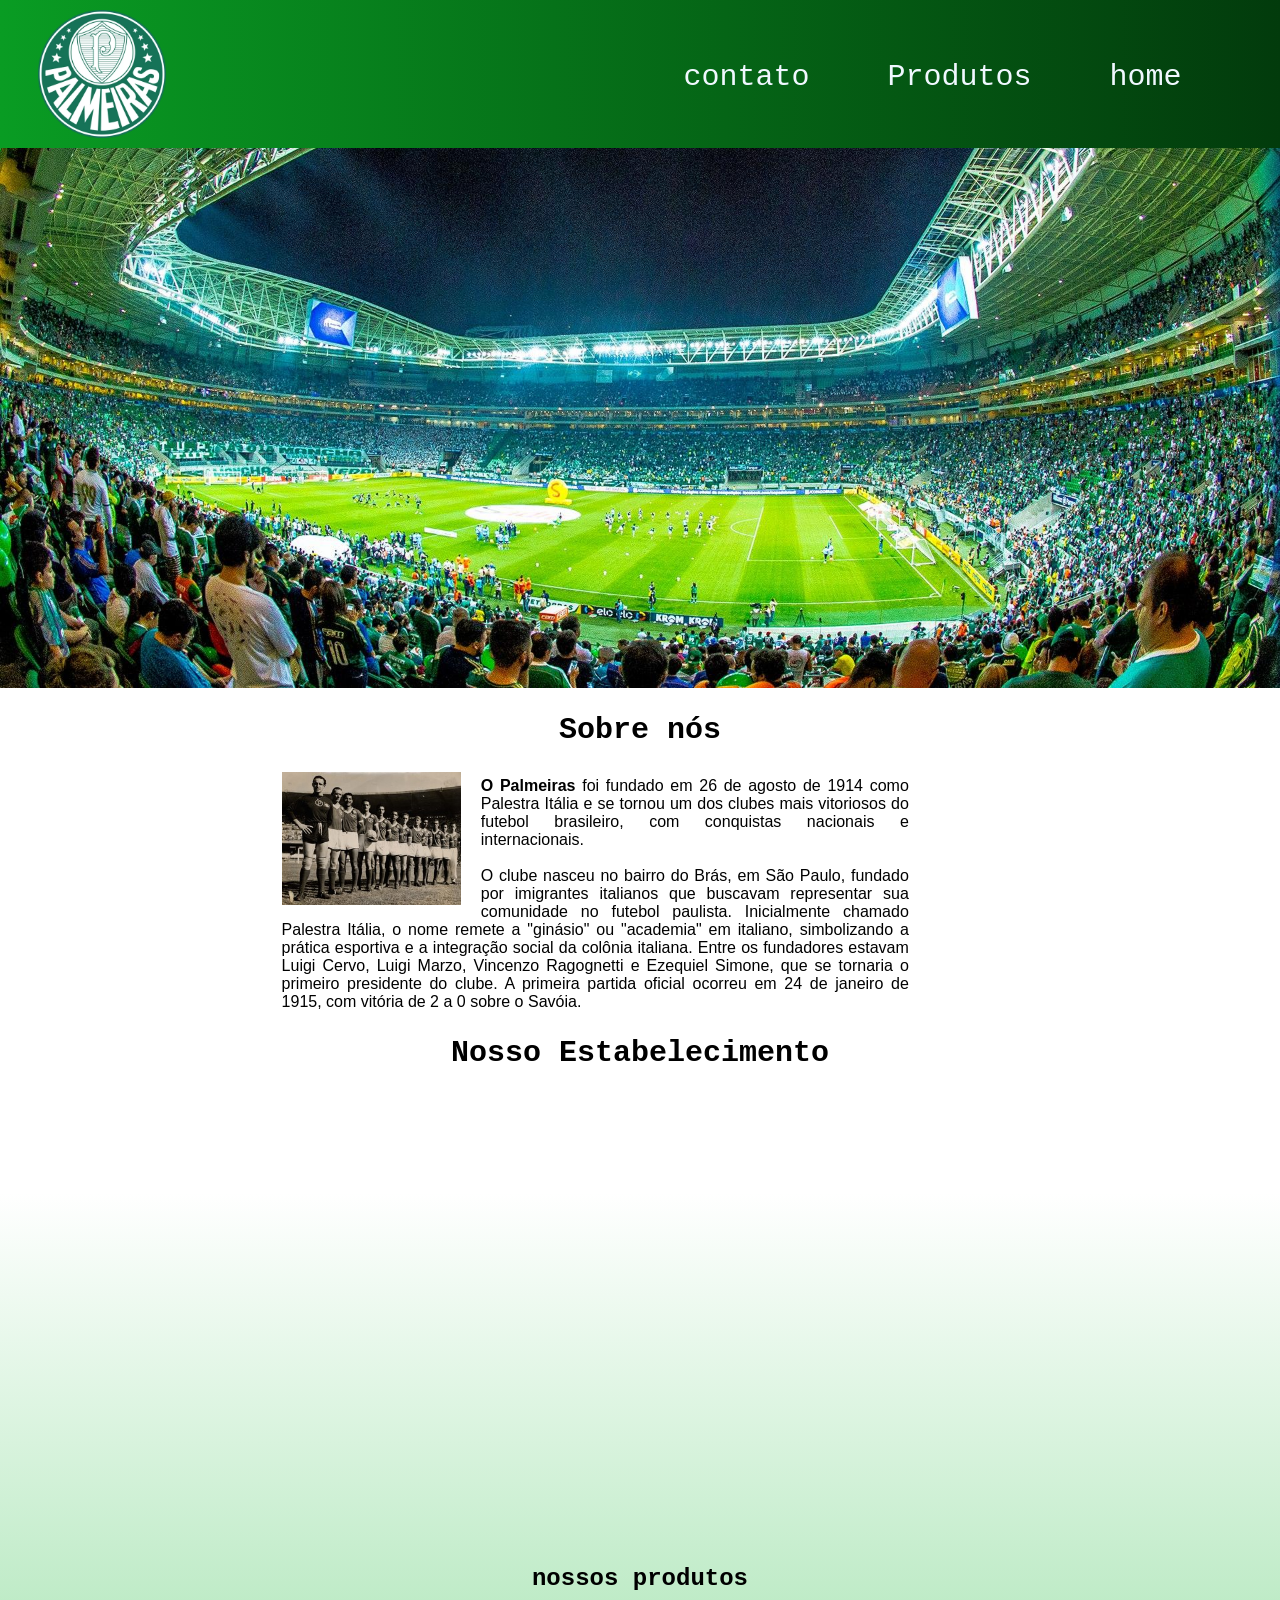
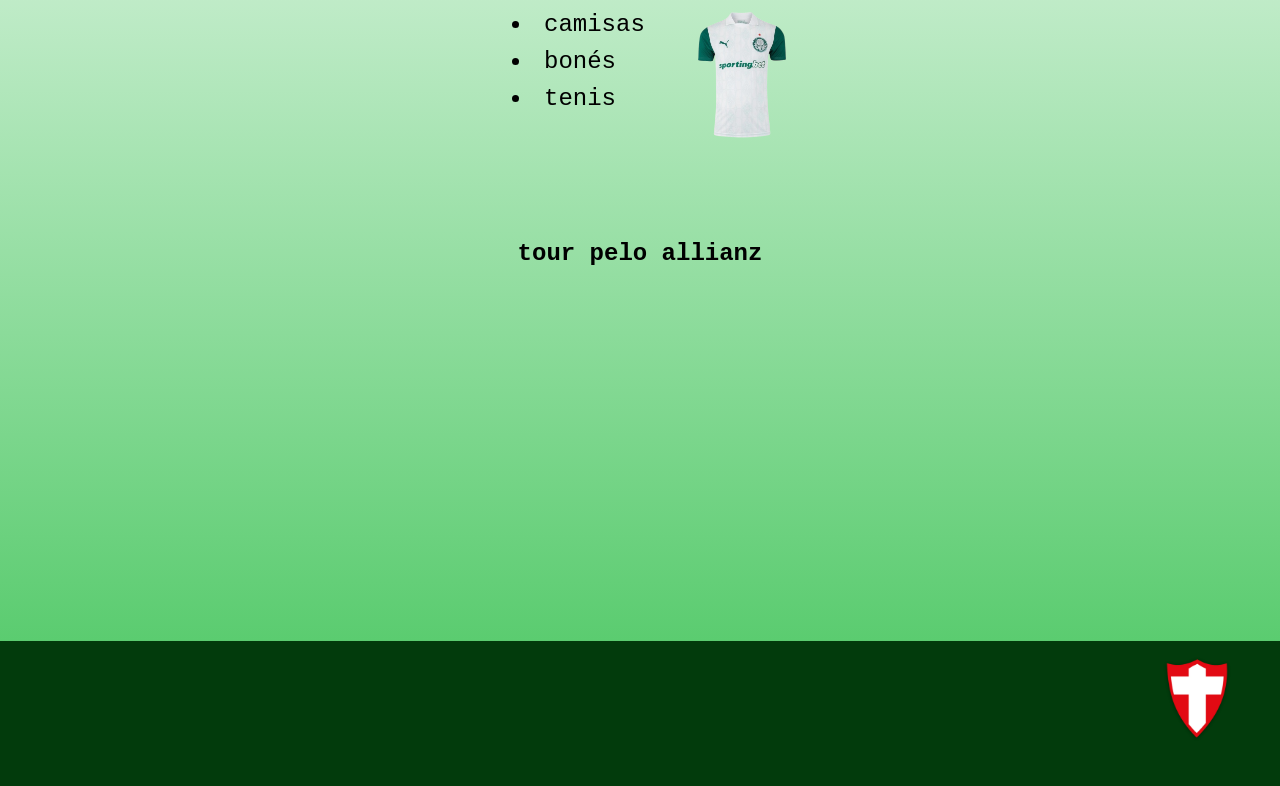
==== index.html @ cf6da600 "Add files via upload" ====
<html>
    <head>
        <link rel="stylesheet" href="css/estilo.css">
        <title>palmeiras</title>
    </head>
    <body>
        <header>
            <div class="divHeader">
                <img src="img/logo.webp" class="logo"/>
                <!--Lista de itens do menu-->
                <nav>
                    <ul>
                        <li>contato</li>
                        <li>Produtos</li>
                        <li>home</li>
                    </ul>
                </nav>
            </div>
        </header>
        <!--banner-->
        <img src="img/allianz.jpg" class="allianz"/>
        <main>
            <!--sobre nós-->
            <section class="sobrenos">
                <h2 class="titulo_sobrenos">Sobre nós</h2>
                <img src="img/elenco.jpg" class="elenco"/>
                <p class="paragrafosobrenos"> <strong>O Palmeiras</strong> foi fundado em 26 de agosto de 1914 como Palestra Itália e se tornou um dos clubes mais vitoriosos do futebol brasileiro, com conquistas nacionais e internacionais.
<br><br>
O clube nasceu no bairro do Brás, em São Paulo, fundado por imigrantes italianos que buscavam representar sua comunidade no futebol paulista. Inicialmente chamado Palestra Itália, o nome remete a "ginásio" ou "academia" em italiano, simbolizando a prática esportiva e a integração social da colônia italiana. Entre os fundadores estavam Luigi Cervo, Luigi Marzo, Vincenzo Ragognetti e Ezequiel Simone, que se tornaria o primeiro presidente do clube. A primeira partida oficial ocorreu em 24 de janeiro de 1915, com vitória de 2 a 0 sobre o Savóia.</p>
            </section>
            <!--nosso estabelecimento-->
            <section class="mapa">
                <h2 class="nosso_estabelecimento">Nosso Estabelecimento</h2>
                <iframe src="https://www.google.com/maps/embed?pb=!1m18!1m12!1m3!1d3658.1358517127
                014!2d-46.6810411237892!3d-23.52761576035509!2m3!1f0!2f0!3f0!3m2!1i1024!2i768!4f13
                .1!3m3!1m2!1s0x94ce57fd1d715d45%3A0x864e5421d6195cb1!2sAllianz%20Parque!5e0!3m2!1sp
                t-BR!2sbr!4v1772663719451!5m2!1spt-BR!2sbr" width="600" height="450" style="border:0;" allowfullscreen="" loading="lazy" referrerpolicy="no-referrer-when-downgrade"></iframe>
            
            </section class="produtos">
            <section class="nossos_produtos">
                <h2 class="titulo_np">nossos produtos</h2>
                <img src="img/camisa.png" class="camisa">
                <li class="lista lista1">camisas</li>
                <li class="lista lista2">bonés</li>
                <li class="lista lista3">tenis</li>
            </section>
        </main>
        <div class="video">
            <h2>tour pelo allianz</h2>
            <iframe width="560" height="315" src="https://www.youtube.com/embed/qmTZ6Gwr8Ng?si=TGHszI2ZmG1tW4S3" title="YouTube video player" frameborder="0" allow="accelerometer; autoplay; clipboard-write; encrypted-media; gyroscope; picture-in-picture; web-share" referrerpolicy="strict-origin-when-cross-origin" allowfullscreen></iframe>
        </div>
    
        <footer>
            <div class="div_footer">    
                <img src="img/savoia.webp" class="savoia">    
            </div>
        </footer>
    </body>
</html>
---- css/estilo.css ----
/*estilizaçao padrao da pagina*/
body{
    background: linear-gradient(#ffffff,white,#44c55c);
    margin: 0;
    font-family:'Courier New', Courier, monospace;

}
/*estilizaçao header da pagina */
header{
    background-image: linear-gradient(to right, #099C23,#023B0C);
    padding: 10px 0 10px 0;
    
}
.logo{
    width: 10%;
    margin-left: 3%;
}
nav{
    color: aliceblue;
    position: absolute;
    top: 20px;  
     font-size: 30;
     right: 3%;
}
nav li{
    display: inline;
    margin-right: 60px;
    
}
.divHeader{
    position: relative;
}
.allianz{
    width: 100%;
    height: 60%;
    object-fit: cover;
    object-position:bottom;

}

.elenco{
    
    width: 20%;
    margin-left: 10%;
    float: left;

    margin-right: 20px;

}
.sobrenos{
    width: 70%;   
    margin-left: 15%;
    text-align: justify;
}
.titulo_sobrenos{
    clear: left;
    text-align: center;
    font-size: 30;

}
.paragrafosobrenos{
    font-family: Arial, Helvetica, sans-serif;
    margin-right:20%;
    margin-left:10%;
    margin-top:30px;
}
.nosso_estabelecimento{
    text-align: center;
    font-size: 30;
}
.mapa{
    text-align: center;

}
.titulo_np{
    
    clear: right;
    text-align: center;
}
.lista{
    margin-left: 40%;
    font-size: 150%;
    margin-top: 10px;

}
.lista1{
    margin-top: 0%;
}
.camisa{
    float: right;
    margin-right: 37%;
    width: 10%;
}
.savoia{
    width: 10%;
    margin-left: 90%;
}
footer{
    width: 100%;
    background: #023B0C;
    padding: 1% 0% 1% 0%;
    margin-top: 3%;
}
.savoia{
    margin-bottom: 30px;
    width: 7%;
}
.video{
    margin-top: 10%;
    text-align: center;
}
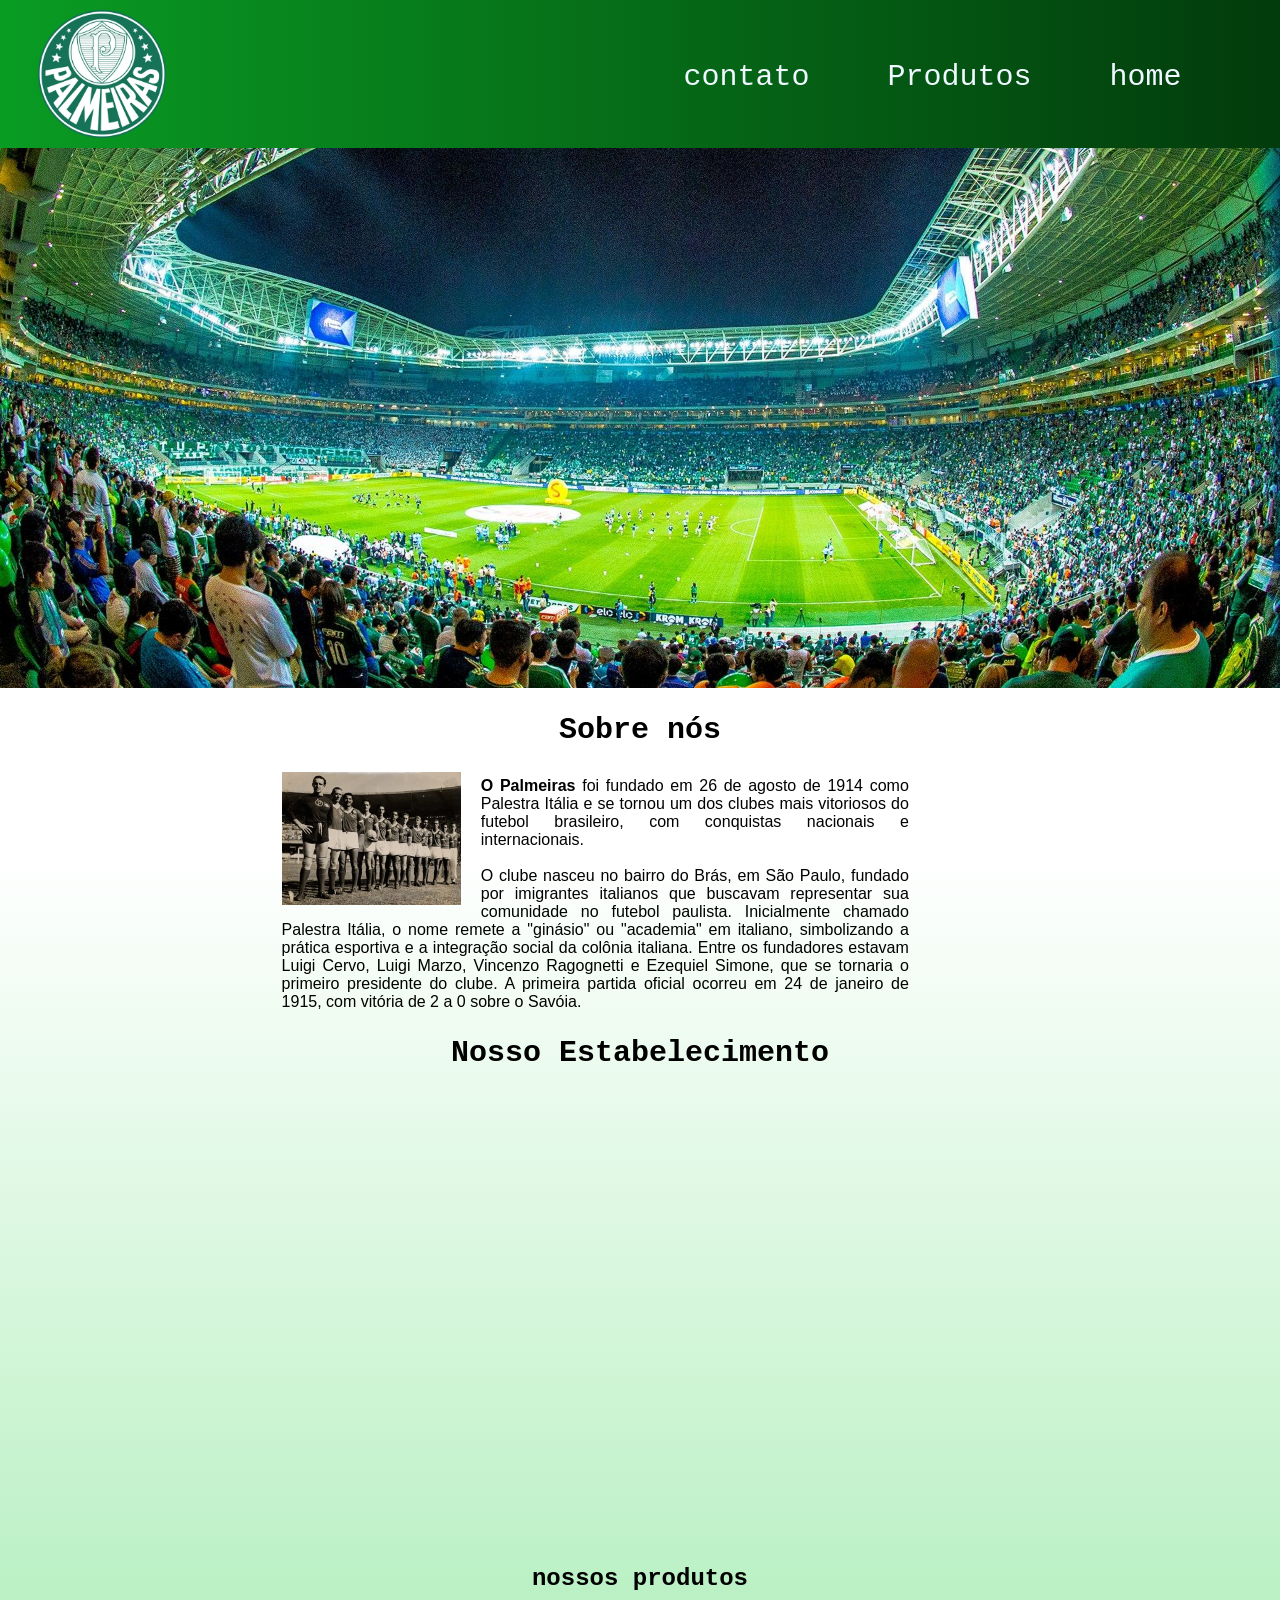
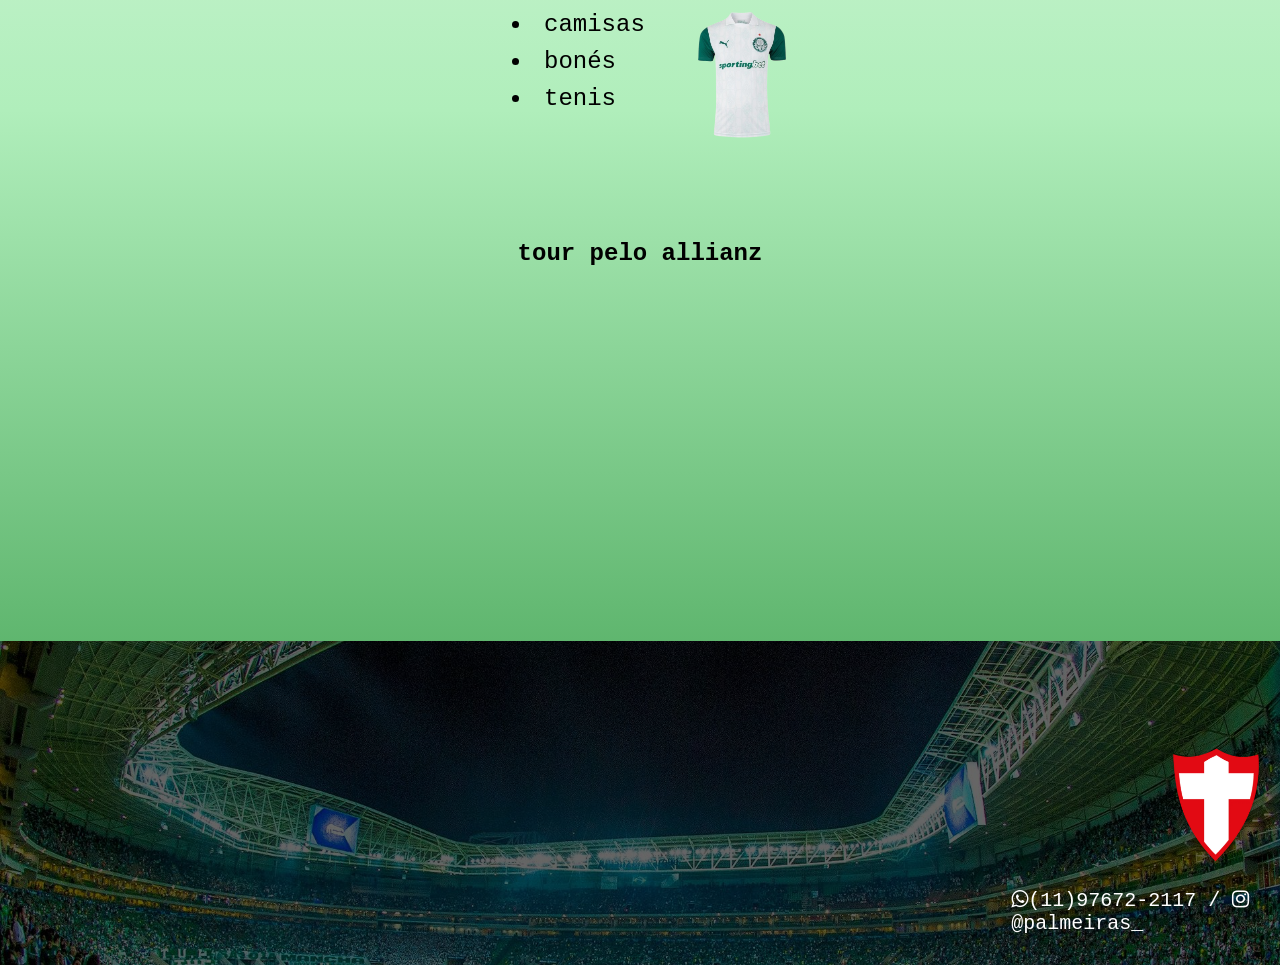
==== commit 8e998064: "Add files via upload" ====
--- a/index.html
+++ b/index.html
@@ -1,6 +1,7 @@
 <html>
     <head>
         <link rel="stylesheet" href="css/estilo.css">
+        <link rel="stylesheet" href="https://maxcdn.bootstrapcdn.com/font-awesome/4.5.0/css/font-awesome.min.css">
         <title>palmeiras</title>
     </head>
     <body>
@@ -54,6 +55,8 @@
             <div class="div_footer">    
                 <img src="img/savoia.webp" class="savoia">    
             </div>
+            <p class="contatos">
+                <a href="https://wa.me/5511976722117" target="_blank"><i class="fa fa-whatsapp"></i>(11)97672-2117</a> / <a href="https://instagram.com/palmeiras" target="_blank"><i class="fa fa-instagram"></i> @palmeiras_</a></p>
         </footer>
     </body>
 </html>
--- a/css/estilo.css
+++ b/css/estilo.css
@@ -1,6 +1,6 @@
 /*estilizaçao padrao da pagina*/
 body{
-    background: linear-gradient(#ffffff,white,#44c55c);
+    background: linear-gradient(#ffffff,white,#b0eebb,#2e9440);
     margin: 0;
     font-family:'Courier New', Courier, monospace;
 
@@ -96,19 +96,31 @@
     margin-left: 90%;
 }
 footer{
+    background: url(../img/allianz.jpg);
+    background-size: cover;
+    background-position: center;
+    background-color: rgba(0,0,0,0.6);
+    background-blend-mode: darken;
     width: 100%;
-    background: #023B0C;
-    padding: 1% 0% 1% 0%;
+    padding: 100px 10px 10px 0;
     margin-top: 3%;
 }
 .savoia{
-    margin-bottom: 30px;
-    width: 7%;
+    width: 10%;
 }
 .video{
     margin-top: 10%;
     text-align: center;
 }
+footer p{
+    color: #ffffff;
+    font-size: 20;
+    padding-left: 79%;
+}
+footer a{
+    color: #ffffff;
+    text-decoration: none;
+}
 
 
 
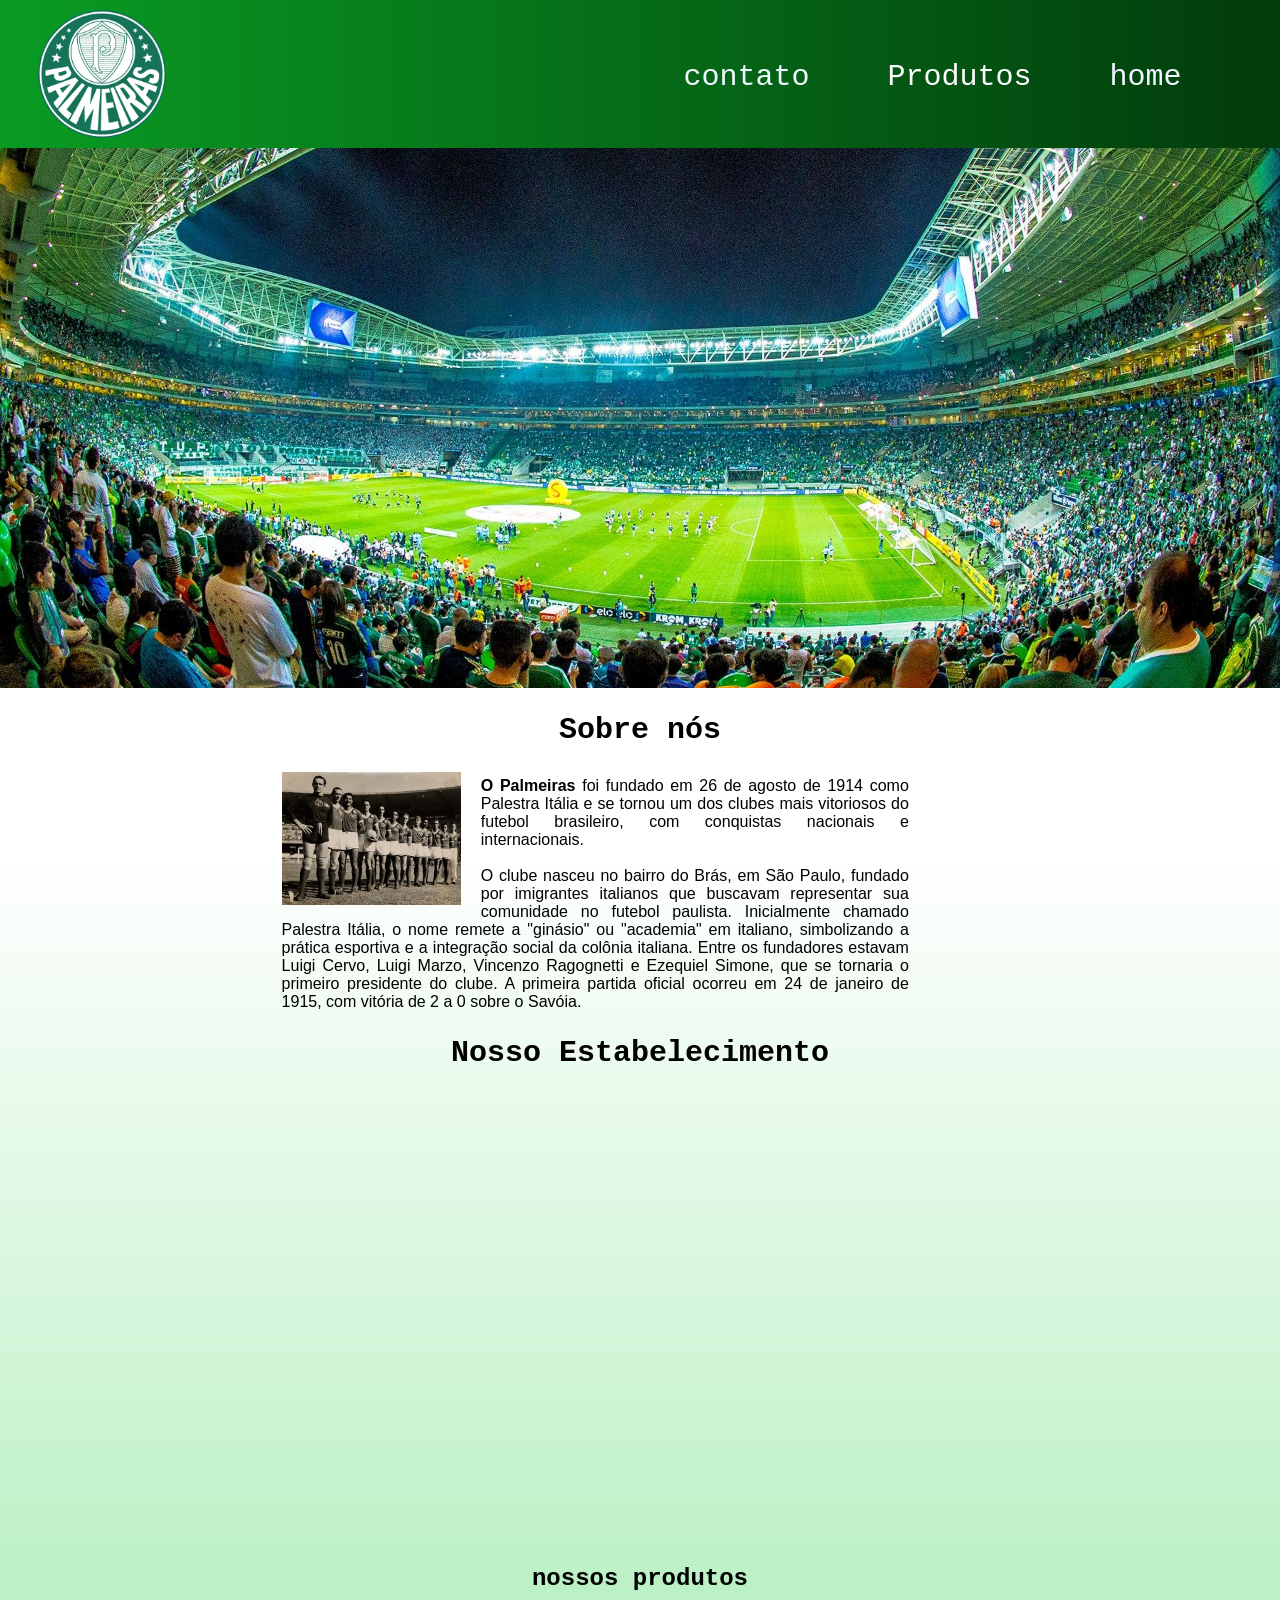
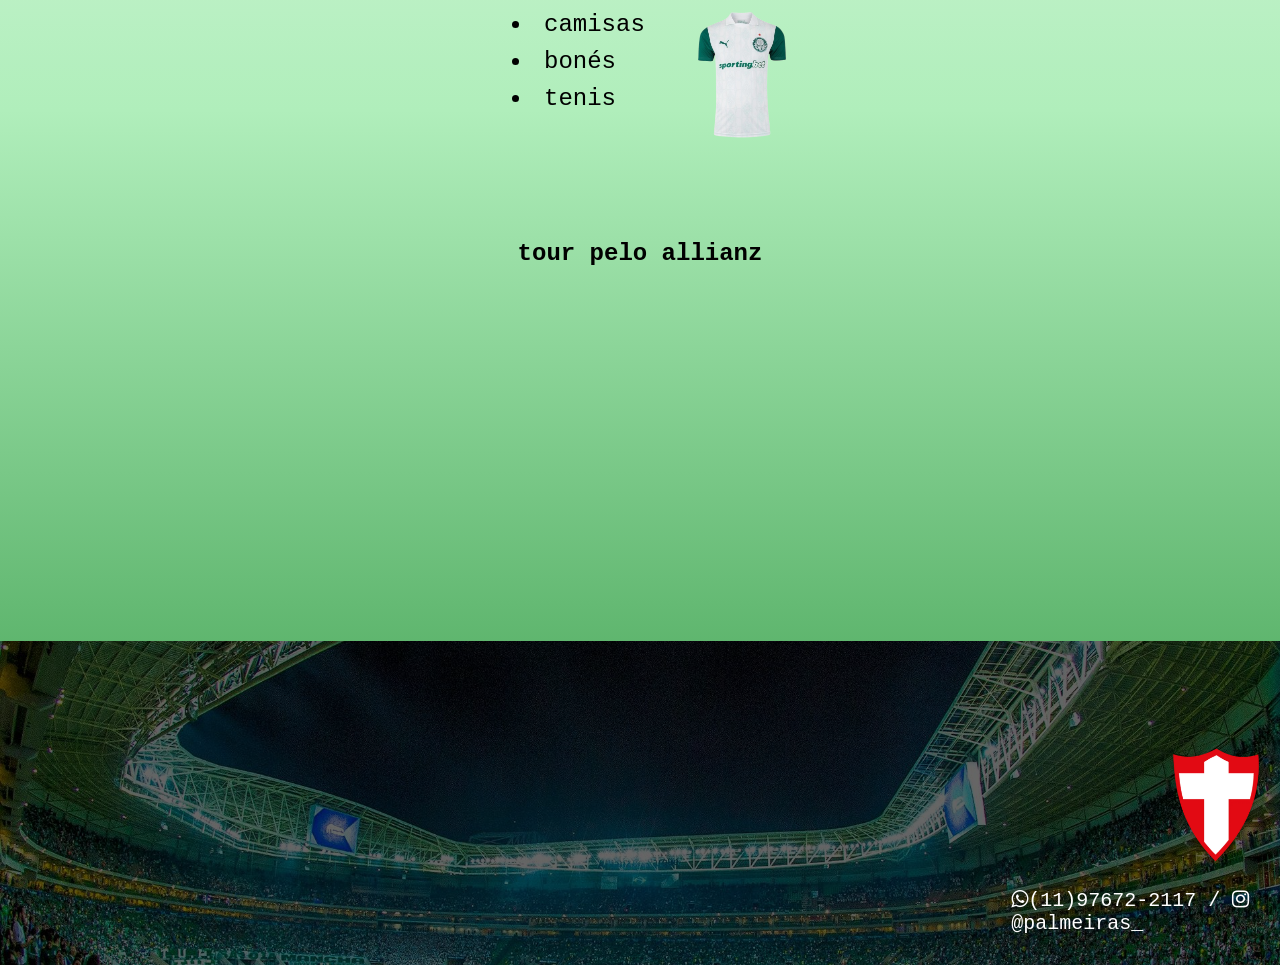
==== commit ad4707df: "Add files via upload" ====
--- a/index.html
+++ b/index.html
@@ -12,7 +12,7 @@
                 <nav>
                     <ul>
                         <li>contato</li>
-                        <li>Produtos</li>
+                        <li><a href="/paginas/produtos.html" >Produtos</a></li>
                         <li>home</li>
                     </ul>
                 </nav>
--- a/css/estilo.css
+++ b/css/estilo.css
@@ -10,6 +10,11 @@
     background-image: linear-gradient(to right, #099C23,#023B0C);
     padding: 10px 0 10px 0;
     
+}
+header a{
+    text-decoration: none;
+    color: #ffffff;
+
 }
 .logo{
     width: 10%;
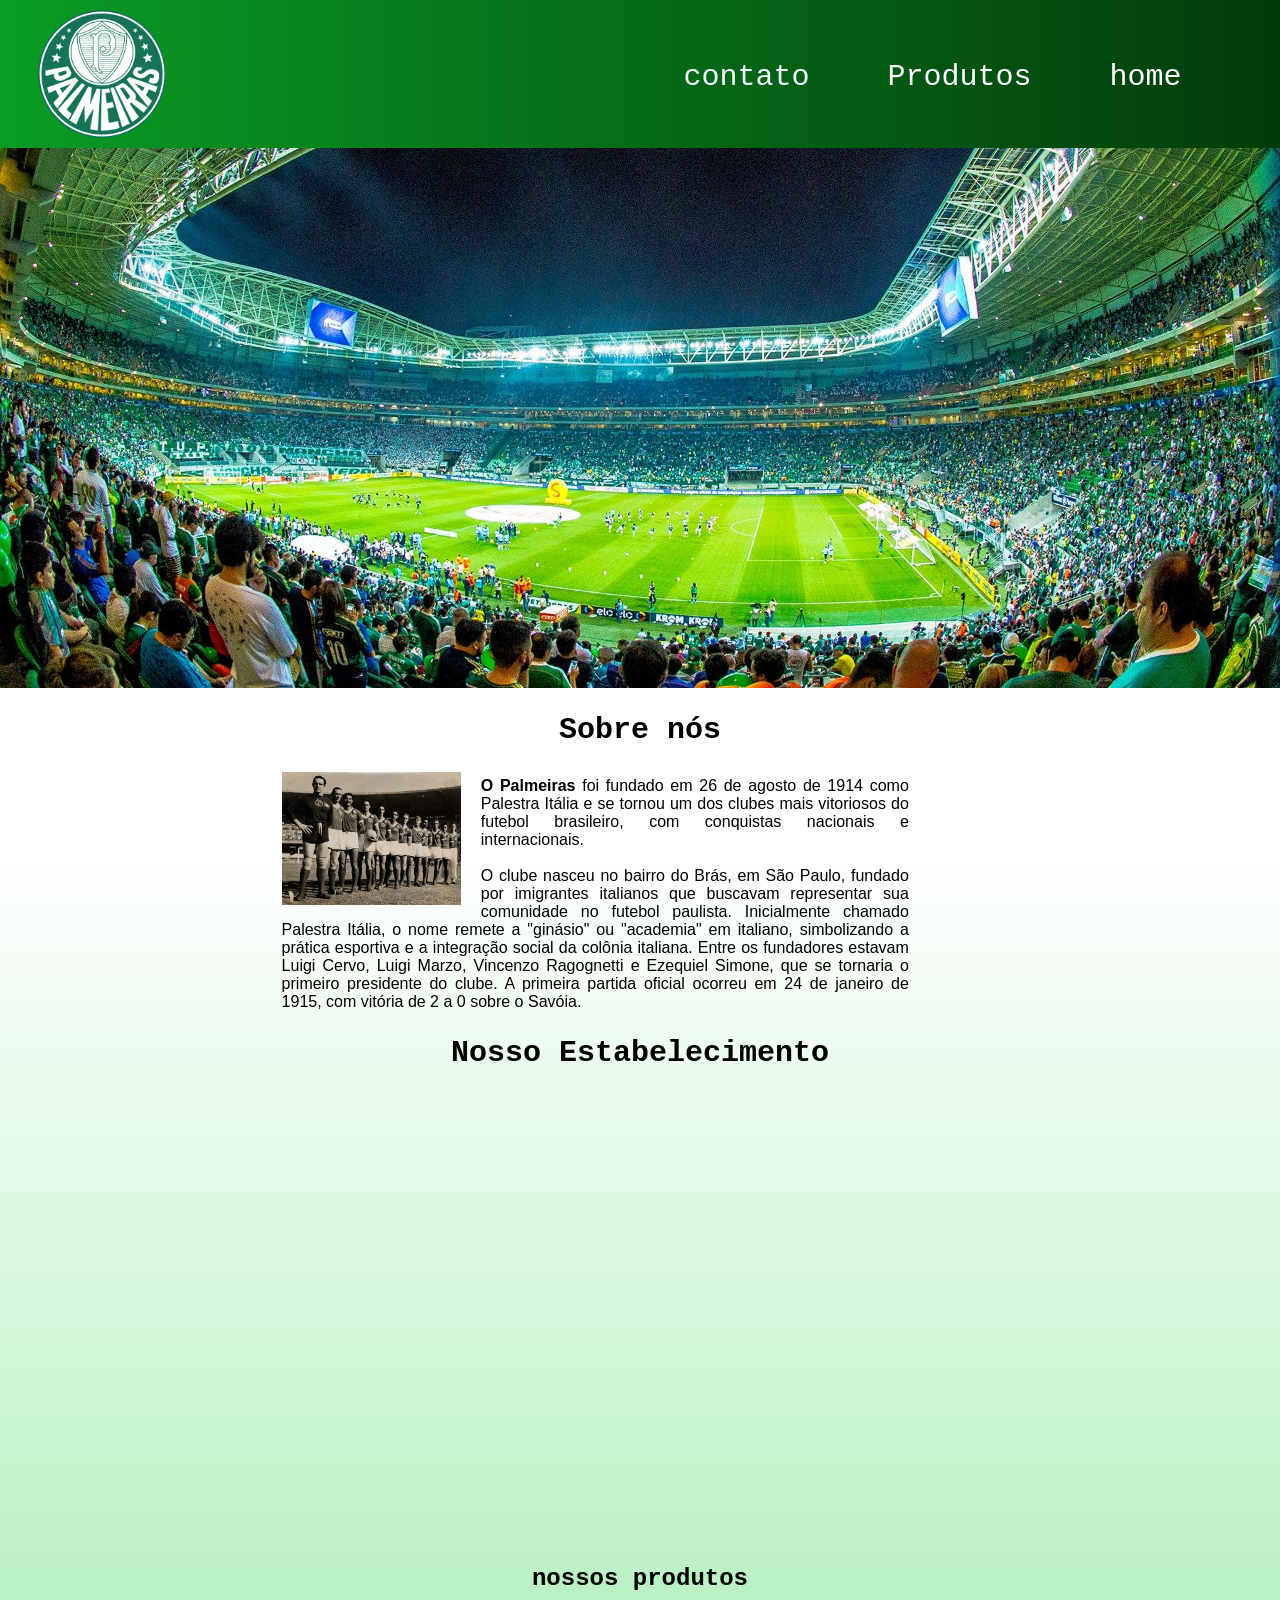
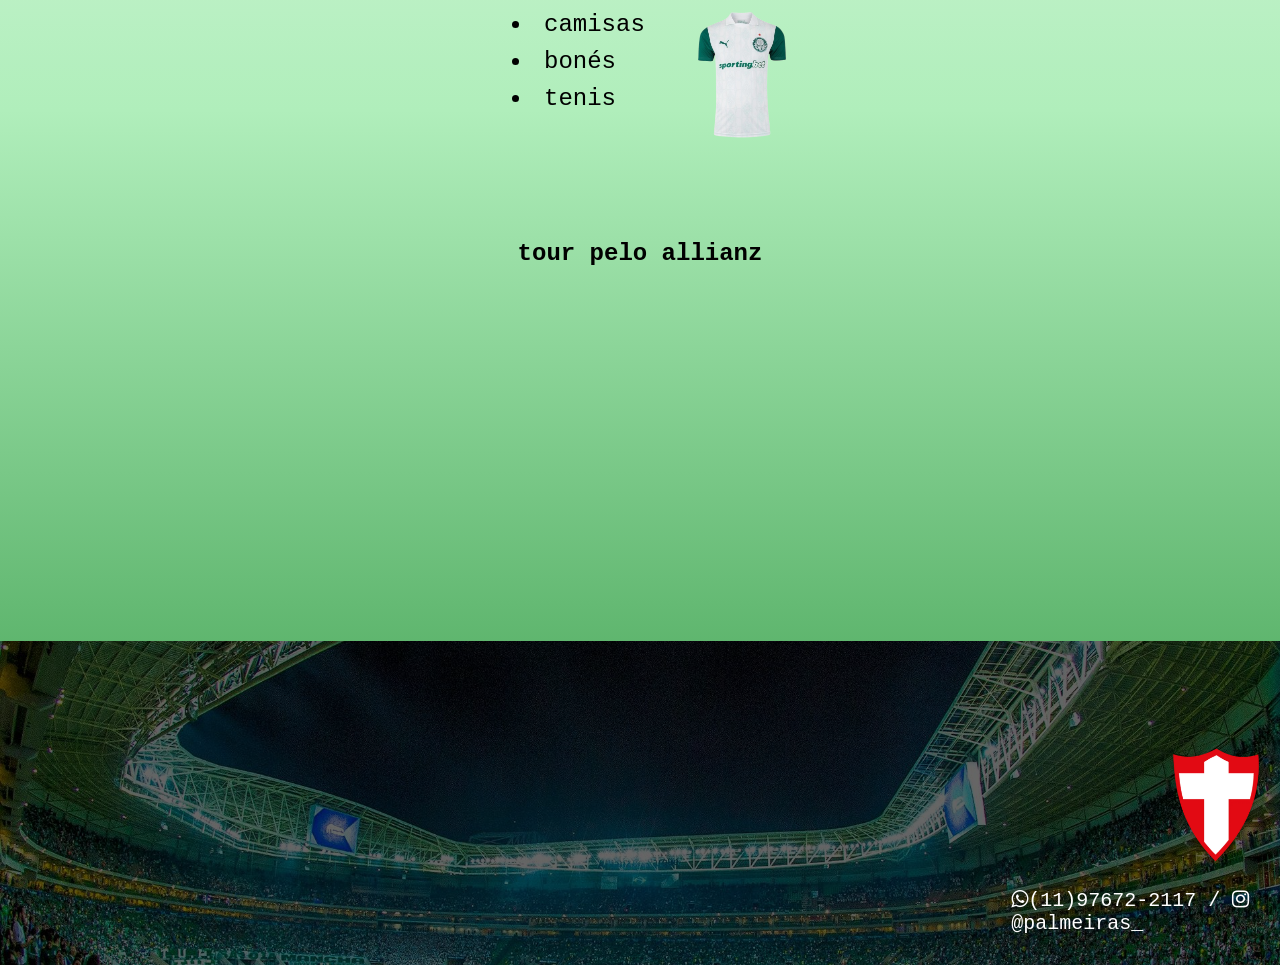
==== commit 8146d47d: "Add files via upload" ====
--- a/index.html
+++ b/index.html
@@ -13,7 +13,7 @@
                     <ul>
                         <li>contato</li>
                         <li><a href="/paginas/produtos.html" >Produtos</a></li>
-                        <li>home</li>
+                        <li><a href="index.html">home</a></li>
                     </ul>
                 </nav>
             </div>
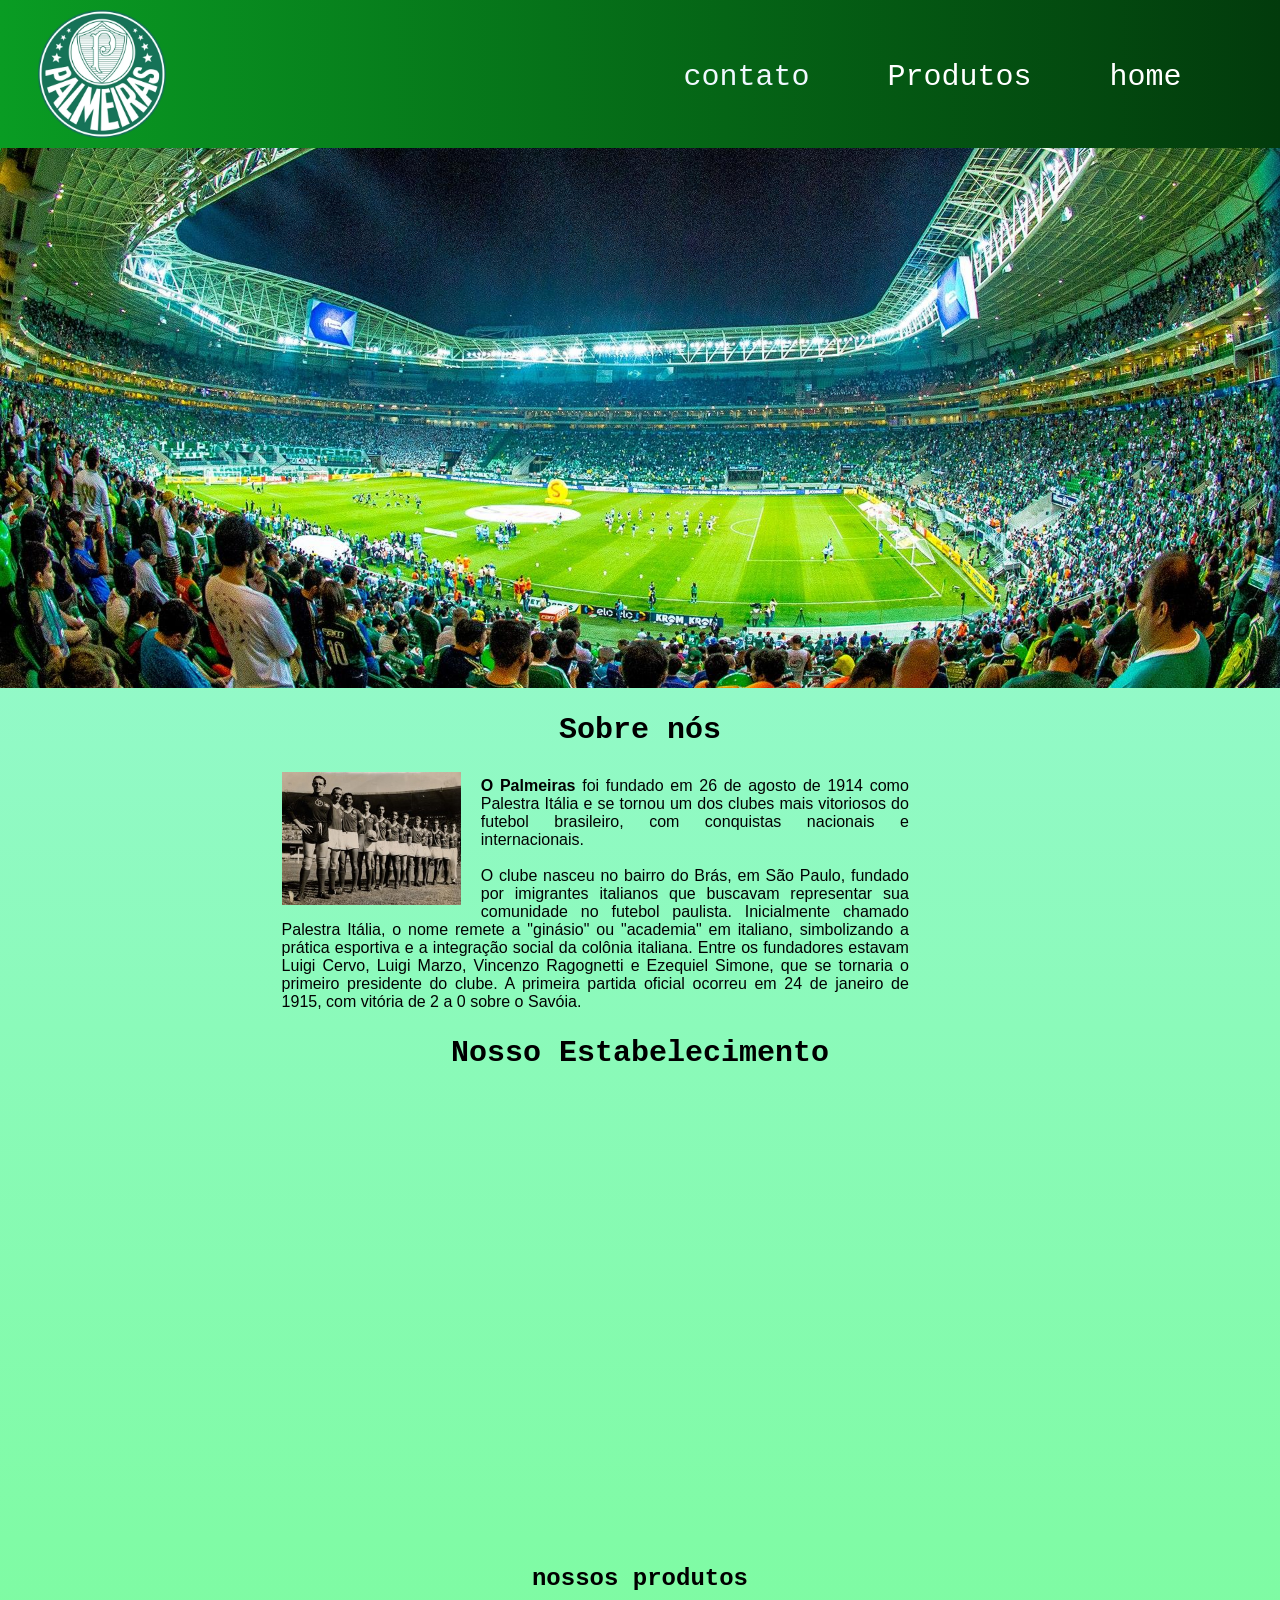
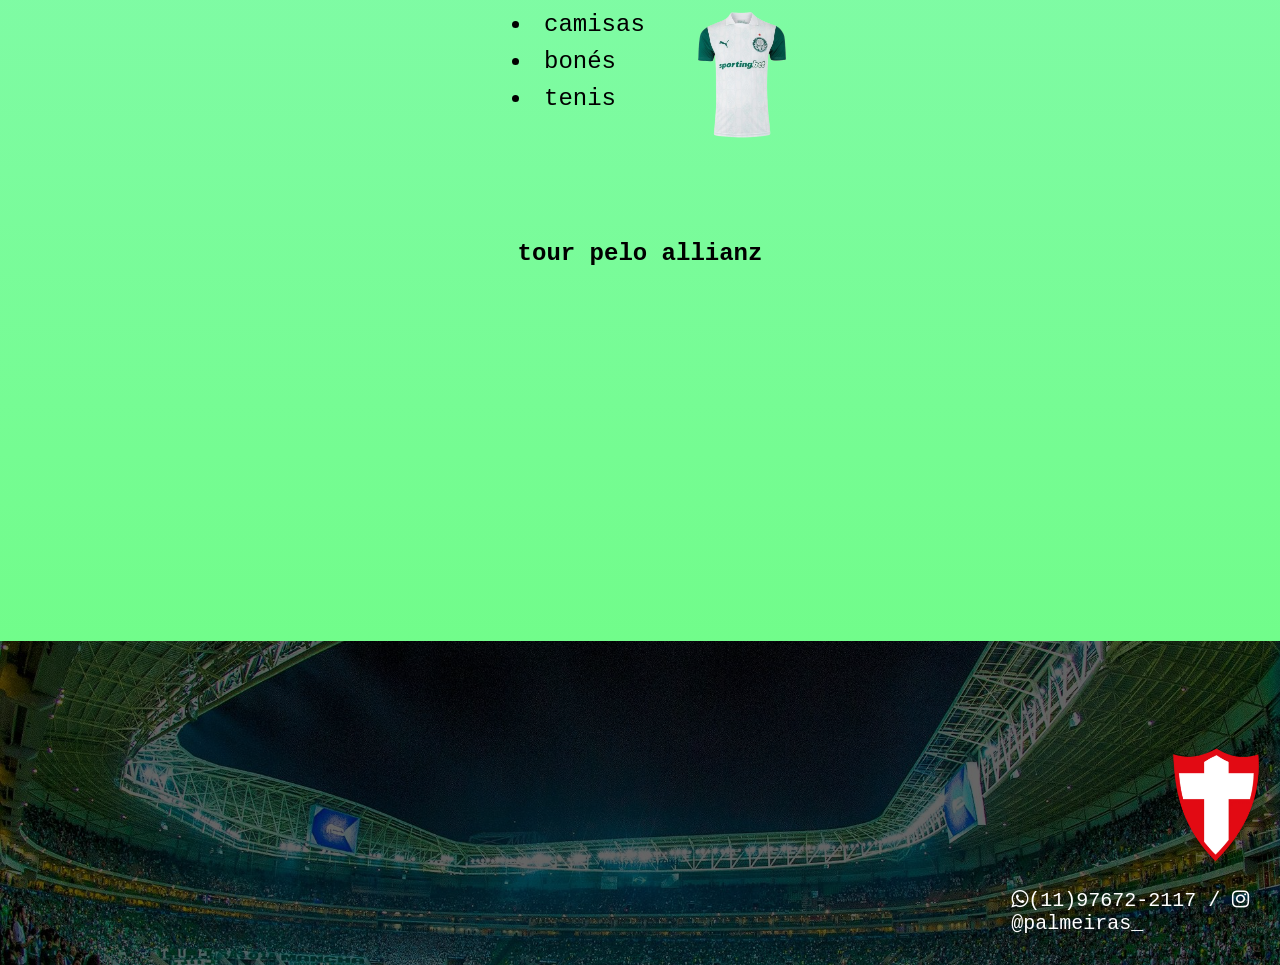
==== commit 6c37bab1: "Add files via upload" ====
--- a/index.html
+++ b/index.html
@@ -1,5 +1,6 @@
 <html>
     <head>
+        
         <link rel="stylesheet" href="css/estilo.css">
         <link rel="stylesheet" href="https://maxcdn.bootstrapcdn.com/font-awesome/4.5.0/css/font-awesome.min.css">
         <title>palmeiras</title>
@@ -12,7 +13,7 @@
                 <nav>
                     <ul>
                         <li>contato</li>
-                        <li><a href="/paginas/produtos.html" >Produtos</a></li>
+                        <li><a href="paginas/produtos.html" >Produtos</a></li>
                         <li><a href="index.html">home</a></li>
                     </ul>
                 </nav>
--- a/css/estilo.css
+++ b/css/estilo.css
@@ -1,6 +1,6 @@
 /*estilizaçao padrao da pagina*/
 body{
-    background: linear-gradient(#ffffff,white,#b0eebb,#2e9440);
+    background: linear-gradient(rgb(161, 248, 226),rgb(106, 253, 126));
     margin: 0;
     font-family:'Courier New', Courier, monospace;
 
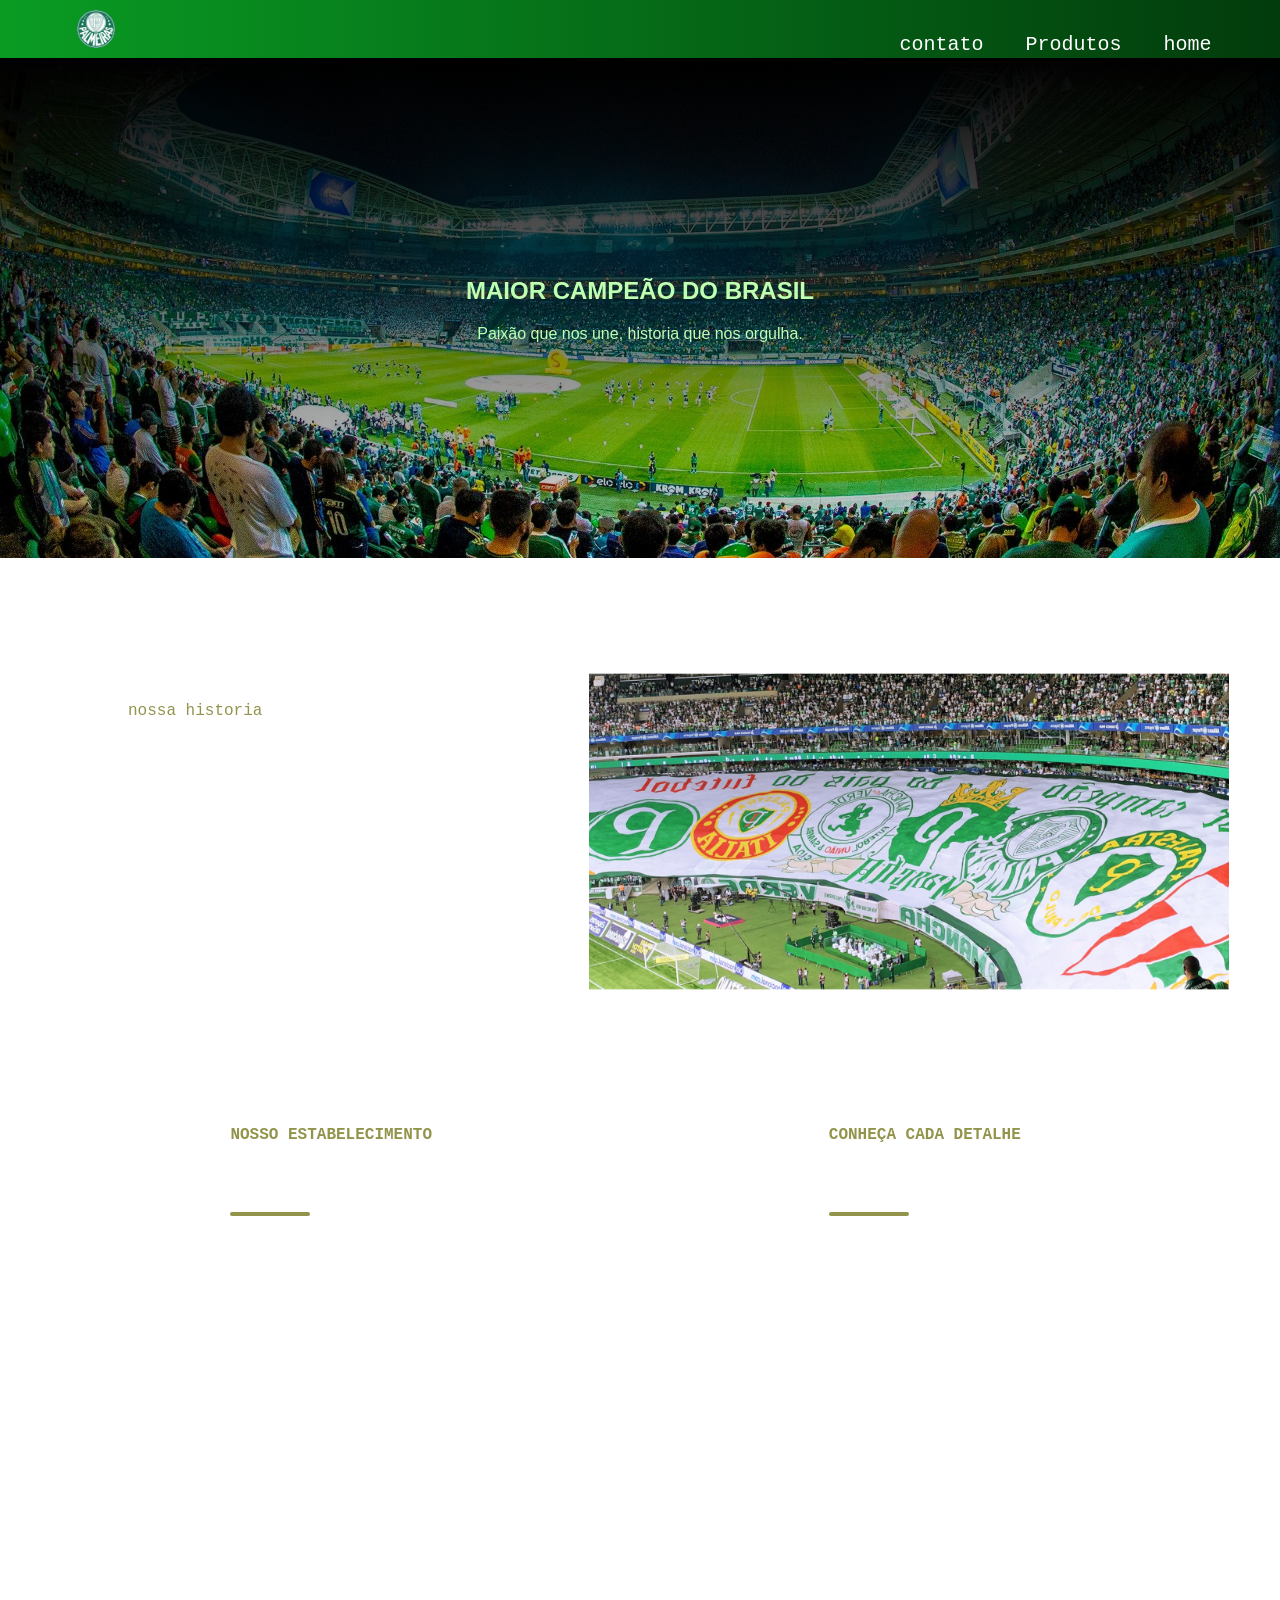
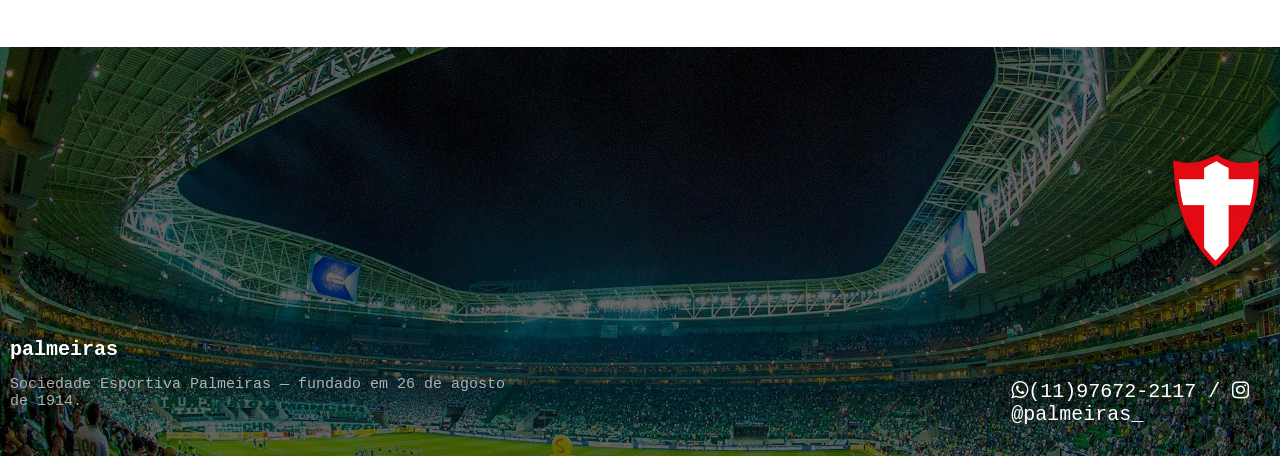
==== commit 49da5c09: "Add files via upload" ====
--- a/index.html
+++ b/index.html
@@ -12,7 +12,7 @@
                 <!--Lista de itens do menu-->
                 <nav>
                     <ul>
-                        <li>contato</li>
+                        <li><a href="paginas/contatos.html">contato</a></li>
                         <li><a href="paginas/produtos.html" >Produtos</a></li>
                         <li><a href="index.html">home</a></li>
                     </ul>
@@ -20,41 +20,74 @@
             </div>
         </header>
         <!--banner-->
-        <img src="img/allianz.jpg" class="allianz"/>
-        <main>
-            <!--sobre nós-->
-            <section class="sobrenos">
-                <h2 class="titulo_sobrenos">Sobre nós</h2>
-                <img src="img/elenco.jpg" class="elenco"/>
-                <p class="paragrafosobrenos"> <strong>O Palmeiras</strong> foi fundado em 26 de agosto de 1914 como Palestra Itália e se tornou um dos clubes mais vitoriosos do futebol brasileiro, com conquistas nacionais e internacionais.
-<br><br>
-O clube nasceu no bairro do Brás, em São Paulo, fundado por imigrantes italianos que buscavam representar sua comunidade no futebol paulista. Inicialmente chamado Palestra Itália, o nome remete a "ginásio" ou "academia" em italiano, simbolizando a prática esportiva e a integração social da colônia italiana. Entre os fundadores estavam Luigi Cervo, Luigi Marzo, Vincenzo Ragognetti e Ezequiel Simone, que se tornaria o primeiro presidente do clube. A primeira partida oficial ocorreu em 24 de janeiro de 1915, com vitória de 2 a 0 sobre o Savóia.</p>
-            </section>
-            <!--nosso estabelecimento-->
-            <section class="mapa">
-                <h2 class="nosso_estabelecimento">Nosso Estabelecimento</h2>
-                <iframe src="https://www.google.com/maps/embed?pb=!1m18!1m12!1m3!1d3658.1358517127
-                014!2d-46.6810411237892!3d-23.52761576035509!2m3!1f0!2f0!3f0!3m2!1i1024!2i768!4f13
-                .1!3m3!1m2!1s0x94ce57fd1d715d45%3A0x864e5421d6195cb1!2sAllianz%20Parque!5e0!3m2!1sp
-                t-BR!2sbr!4v1772663719451!5m2!1spt-BR!2sbr" width="600" height="450" style="border:0;" allowfullscreen="" loading="lazy" referrerpolicy="no-referrer-when-downgrade"></iframe>
+        <section class="banner">   
+            <div class="degrade"></div>
             
-            </section class="produtos">
-            <section class="nossos_produtos">
-                <h2 class="titulo_np">nossos produtos</h2>
-                <img src="img/camisa.png" class="camisa">
-                <li class="lista lista1">camisas</li>
-                <li class="lista lista2">bonés</li>
-                <li class="lista lista3">tenis</li>
-            </section>
-        </main>
-        <div class="video">
-            <h2>tour pelo allianz</h2>
-            <iframe width="560" height="315" src="https://www.youtube.com/embed/qmTZ6Gwr8Ng?si=TGHszI2ZmG1tW4S3" title="YouTube video player" frameborder="0" allow="accelerometer; autoplay; clipboard-write; encrypted-media; gyroscope; picture-in-picture; web-share" referrerpolicy="strict-origin-when-cross-origin" allowfullscreen></iframe>
-        </div>
-    
+            <img src="img/allianz.jpg" class="allianz"/>
+            <div class="texto">
+                <h1>MAIOR CAMPEÃO DO BRASIL</h1>
+                <p>Paixão que nos une, historia que nos orgulha.</p>
+            </div>
+        </section>
+        
+        <!--sobre nós-->
+        <section class="sobre_nos"> 
+            <div>
+                <p class="p">nossa historia</p>
+                
+                <h1>Sobre o palmeiras</h1>
+                <div class="linha2"></div>
+                <p>
+                    A Sociedade Esportiva Palmeiras é um dos maiores clubes do Brasil e do mundo.
+                    Fundado em 1914, o Verdão construiu uma história marcada por títulos,
+                    paixão e uma torcida que nunca abandona.
+                </p>
+
+                <p>
+                    Conhecido como Maior Campeão do Brasil, o Palmeiras possui conquistas
+                    nacionais e internacionais inesquecíveis, além de um dos estádios
+                    mais modernos da América Latina: o Allianz Parque.
+                </p>
+            </div>
+
+                <img src="./img/torcida.png">
+        </section>
+
+        
+        
+        <!--mapa e video-->
+        
+        <section class="container">
+
+            <div class="mapa">
+                <h4>NOSSO ESTABELECIMENTO</h4>
+                <h1 class="palavra">aonde estamos</h1>
+                <div class="linha"></div>
+                <p class="palavra">Venha nos visitar! Estamos localizados em uma região de fácil acesso.</p>
+                <iframe src="https://www.google.com/maps/embed?pb=!1m18!1m12!1m3!1d3658.1360212796044!2d-46.68099702391547!3d-23.527609660354507!2m3!1f0!2f0!3f0!3m2!1i1024!2i768!4f13.1!3m3!1m2!1s0x94ce590029f3d141%3A0x4320a0089439e950!2sNubank%20Parque!5e0!3m2!1spt-BR!2sbr!4v1779381804467!5m2!1spt-BR!2sbr" width="560" height="315" style="border:0;" allowfullscreen="" loading="lazy" referrerpolicy="no-referrer-when-downgrade"></iframe>
+            </div>
+
+            <div class="video">
+                <h4>CONHEÇA CADA DETALHE</h4>
+                <h1 class="palavra">Tour pelo nosso espaço</h1>
+                <div class="linha"></div>
+
+                <p class="palavra">
+                    Assista ao vídeo e descubra cada detalhe do nosso estabelecimento.
+                </p>
+                <iframe width="560" height="315" src="https://www.youtube.com/embed/qmTZ6Gwr8Ng?si=SeiMZxYNm8rrXiae" title="YouTube video player" frameborder="0" allow="accelerometer; autoplay; clipboard-write; encrypted-media; gyroscope; picture-in-picture; web-share" referrerpolicy="strict-origin-when-cross-origin" allowfullscreen></iframe>
+            </div>
+
+        </section>
+
+
         <footer>
             <div class="div_footer">    
                 <img src="img/savoia.webp" class="savoia">    
+            </div>
+            <div class="palmeiras">
+                <h1>palmeiras</h1>
+                <p>Sociedade Esportiva Palmeiras — fundado em 26 de agosto de 1914.</p>
             </div>
             <p class="contatos">
                 <a href="https://wa.me/5511976722117" target="_blank"><i class="fa fa-whatsapp"></i>(11)97672-2117</a> / <a href="https://instagram.com/palmeiras" target="_blank"><i class="fa fa-instagram"></i> @palmeiras_</a></p>
--- a/css/estilo.css
+++ b/css/estilo.css
@@ -1,6 +1,6 @@
 /*estilizaçao padrao da pagina*/
 body{
-    background: linear-gradient(rgb(161, 248, 226),rgb(106, 253, 126));
+    background-image: radial-gradient(#1b550b);
     margin: 0;
     font-family:'Courier New', Courier, monospace;
 
@@ -17,19 +17,19 @@
 
 }
 .logo{
-    width: 10%;
-    margin-left: 3%;
+    width: 3%;
+    margin-left: 6%;
 }
 nav{
     color: aliceblue;
     position: absolute;
-    top: 20px;  
-     font-size: 30;
+    top: 3px;  
+     font-size: 20;
      right: 3%;
 }
 nav li{
     display: inline;
-    margin-right: 60px;
+    margin-right: 30px;
     
 }
 .divHeader{
@@ -42,63 +42,121 @@
     object-position:bottom;
 
 }
+.banner{
+    position: relative;
 
-.elenco{
-    
-    width: 20%;
-    margin-left: 10%;
-    float: left;
+    width: 100%;
+    height: 500px;
 
-    margin-right: 20px;
+    overflow: hidden;
+}
+
+/* IMAGEM */
+.banner img{
+    width: 100%;
+    height: 100%;
+
+    object-fit: cover;
+
+    display: block;
+}
+
+/* DEGRADE */
+.degrade{
+    position: absolute;
+
+    top: 0;
+    left: 0;
+
+    width: 100%;
+    height: 100%;
+
+    background: linear-gradient(
+        to bottom,
+        rgb(0, 0, 0),
+        rgba(0, 0, 0, 0.089)
+    );
+}
+.texto{
+    position: absolute;
+    top: 50%;
+    left: 50%;
+
+    transform: translate(-50%, -50%);
+
+    color: rgb(190, 255, 178);
+
+    text-align: center;
+}
+.texto h1{
+    font-family: 'Segoe UI', Tahoma, Geneva, Verdana, sans-serif;
 
 }
-.sobrenos{
-    width: 70%;   
-    margin-left: 15%;
-    text-align: justify;
+.texto p{
+    font-family:'Gill Sans', 'Gill Sans MT', Calibri, 'Trebuchet MS', sans-serif;
 }
-.titulo_sobrenos{
-    clear: left;
-    text-align: center;
-    font-size: 30;
+
+
+/* sobre nós */
+.sobre_nos{
+    display: flex;
+    margin-top: 7%;
+    margin-bottom: 3%;
+}
+.sobre_nos div{
+    color: #ffffff;
+    margin-top: 3%;
+    margin-left: 10%;
+    width: 100%;
+}
+.sobre_nos h1{
+    margin-bottom: 10%;
+}
+.p{
+    color: #93944c;
+}
+.sobre_nos img{
+    width: 50%;
+    margin-right: 4%;
+    margin-left: 10%;
+    object-fit: cover;
+    display: block;
 
 }
-.paragrafosobrenos{
-    font-family: Arial, Helvetica, sans-serif;
-    margin-right:20%;
-    margin-left:10%;
-    margin-top:30px;
+
+.container{
+    display: flex;
 }
-.nosso_estabelecimento{
-    text-align: center;
-    font-size: 30;
+.video{
+    margin-left: 3% ;
 }
+.video h4{
+    color: #93944c;
+}
+.palavra{
+    color: #ffffff;
+}
+
 .mapa{
-    text-align: center;
+    margin-left: 18%;
+}
+.mapa h4{
+    color: #93944c;
 
 }
-.titulo_np{
-    
-    clear: right;
-    text-align: center;
+.linha{
+    width: 80px;         
+    height: 4px;         
+    background-color: #93944c; 
+    border-radius: 10px; 
+    margin-top: 15px;    
+    margin-bottom: 25px; 
 }
-.lista{
-    margin-left: 40%;
-    font-size: 150%;
-    margin-top: 10px;
 
-}
-.lista1{
-    margin-top: 0%;
-}
-.camisa{
-    float: right;
-    margin-right: 37%;
-    width: 10%;
-}
 .savoia{
     width: 10%;
     margin-left: 90%;
+    position: relative;
 }
 footer{
     background: url(../img/allianz.jpg);
@@ -110,14 +168,7 @@
     padding: 100px 10px 10px 0;
     margin-top: 3%;
 }
-.savoia{
-    width: 10%;
-}
-.video{
-    margin-top: 10%;
-    text-align: center;
-}
-footer p{
+.contatos{
     color: #ffffff;
     font-size: 20;
     padding-left: 79%;
@@ -126,6 +177,20 @@
     color: #ffffff;
     text-decoration: none;
 }
+.palmeiras{
+    color: #ffffff;
+    width: 40%;
+    position: relative;
+    left: 10;
+    top: 50;
+}
+.palmeiras h1{
+    font-size: 20px;
+}
+.palmeiras p{
+    font-size: 15px;
+    color: #afafaf;
+}
 
 
 
